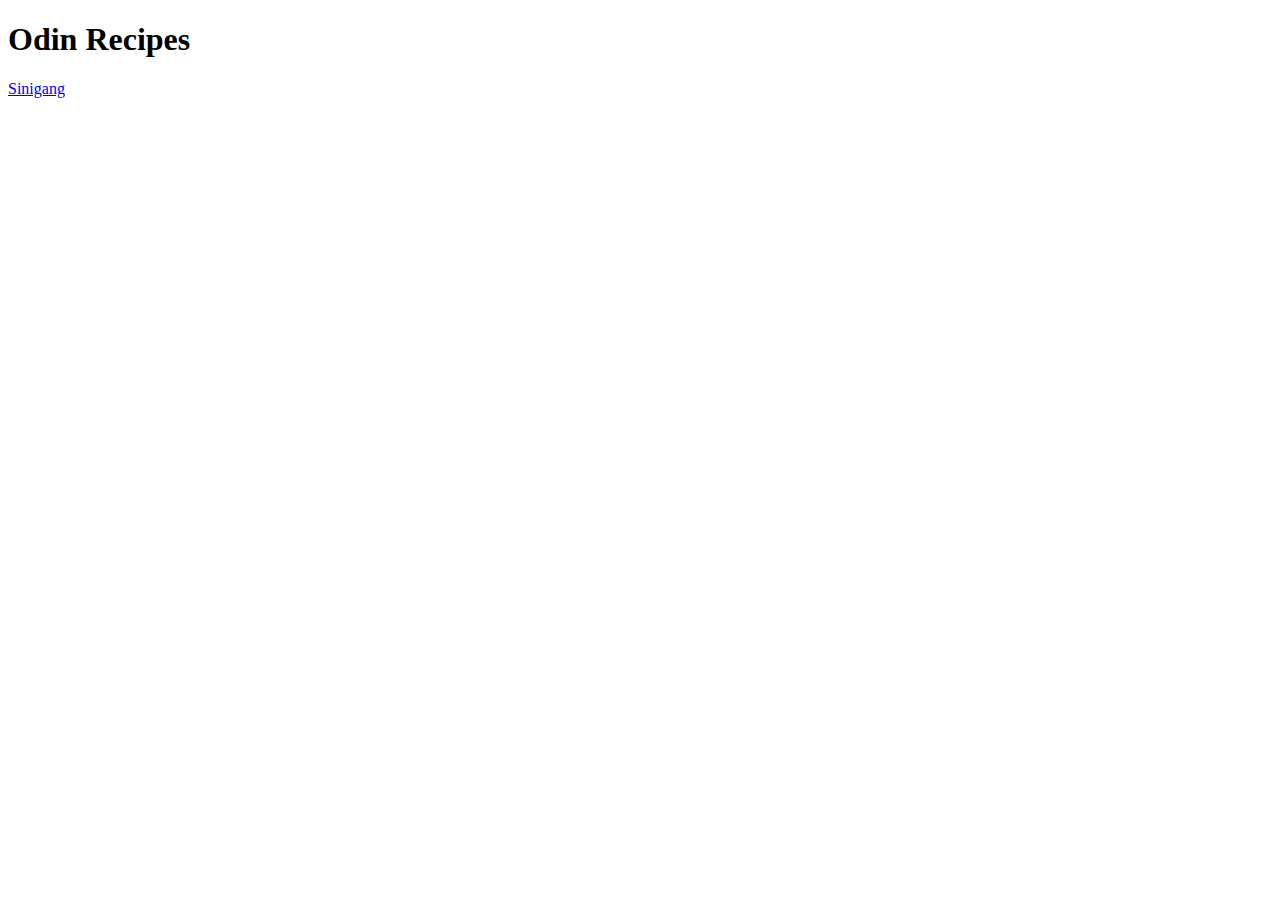
==== index.html @ c31cc840 "Add sinigang recipe link" ====
<!DOCTYPE html>
<html lang="en">
<head>
    <meta charset="UTF-8">
    <meta name="viewport" content="width=device-width, initial-scale=1.0">
    <title>Odin Recipes</title>
</head>
<body>
    <h1>Odin Recipes</h1>
    <a href="recipes/sinigang.html" target="_blank" rel="noopener noreferer">Sinigang</a>
</body>
</html>
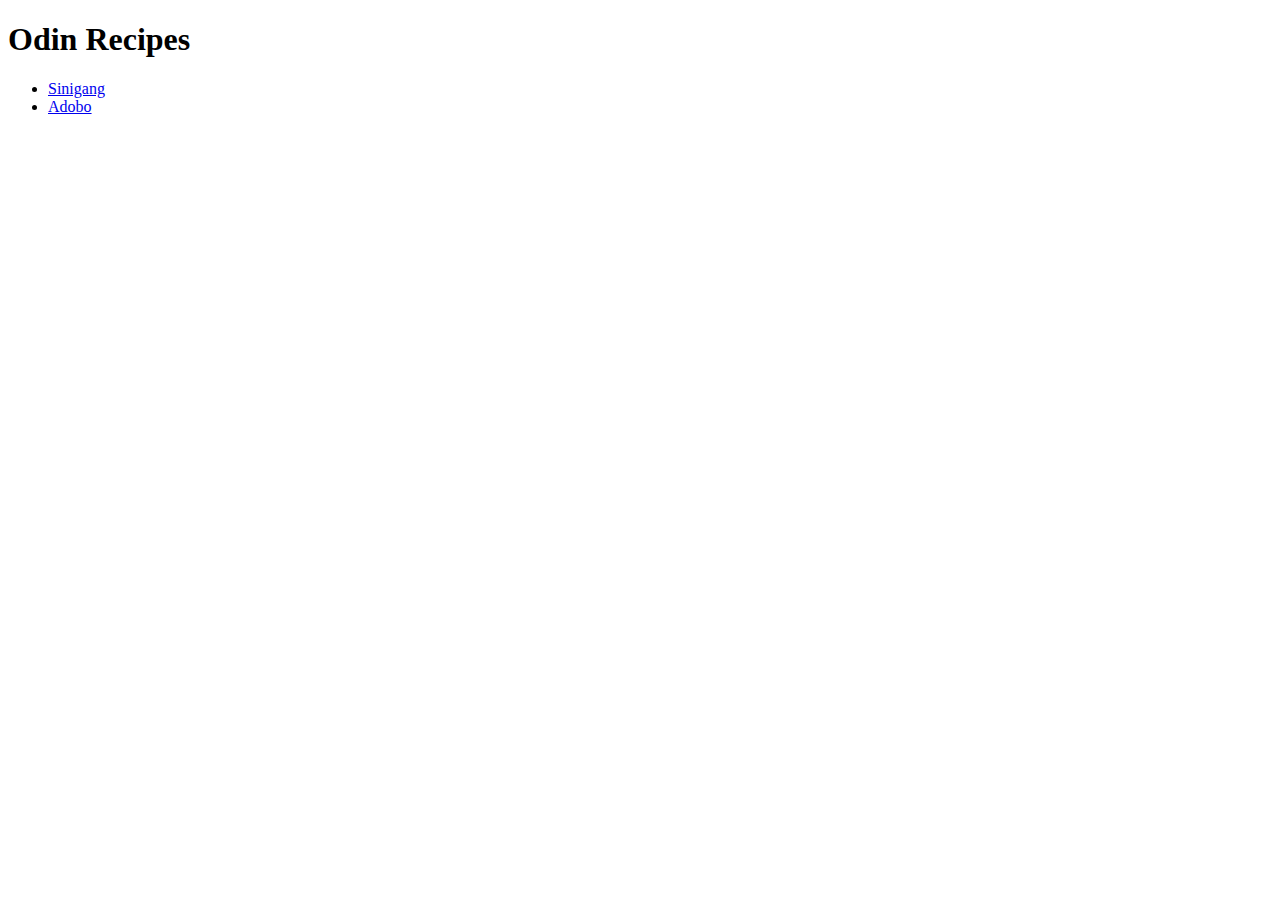
==== commit 387941d5: "Add adobo recipe link" ====
--- a/index.html
+++ b/index.html
@@ -7,6 +7,9 @@
 </head>
 <body>
     <h1>Odin Recipes</h1>
-    <a href="recipes/sinigang.html" target="_blank" rel="noopener noreferer">Sinigang</a>
+    <ul>
+        <li><a href="recipes/sinigang.html" target="_blank" rel="noopener noreferer">Sinigang</a></li>
+        <li><a href="recipes/adobo.html" target="_blank" rel="noopener noreferer">Adobo</a></li>
+    </ul>
 </body>
 </html>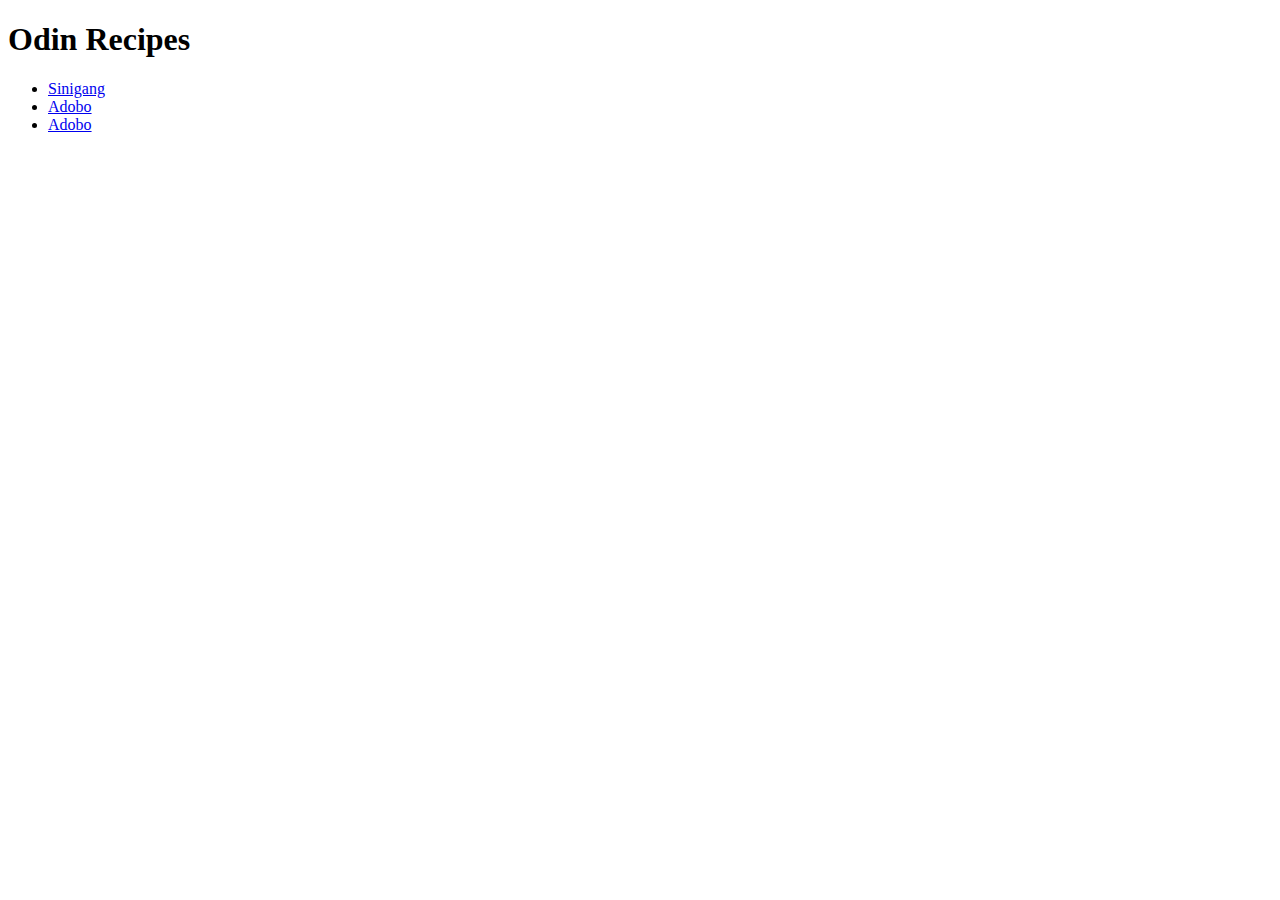
==== commit e423b29e: "Add lechon kawali recipe link" ====
--- a/index.html
+++ b/index.html
@@ -10,6 +10,7 @@
     <ul>
         <li><a href="recipes/sinigang.html" target="_blank" rel="noopener noreferer">Sinigang</a></li>
         <li><a href="recipes/adobo.html" target="_blank" rel="noopener noreferer">Adobo</a></li>
+        <li><a href="recipes/lechon-kawali.html" target="_blank" rel="noopener noreferer">Adobo</a></li>
     </ul>
 </body>
 </html>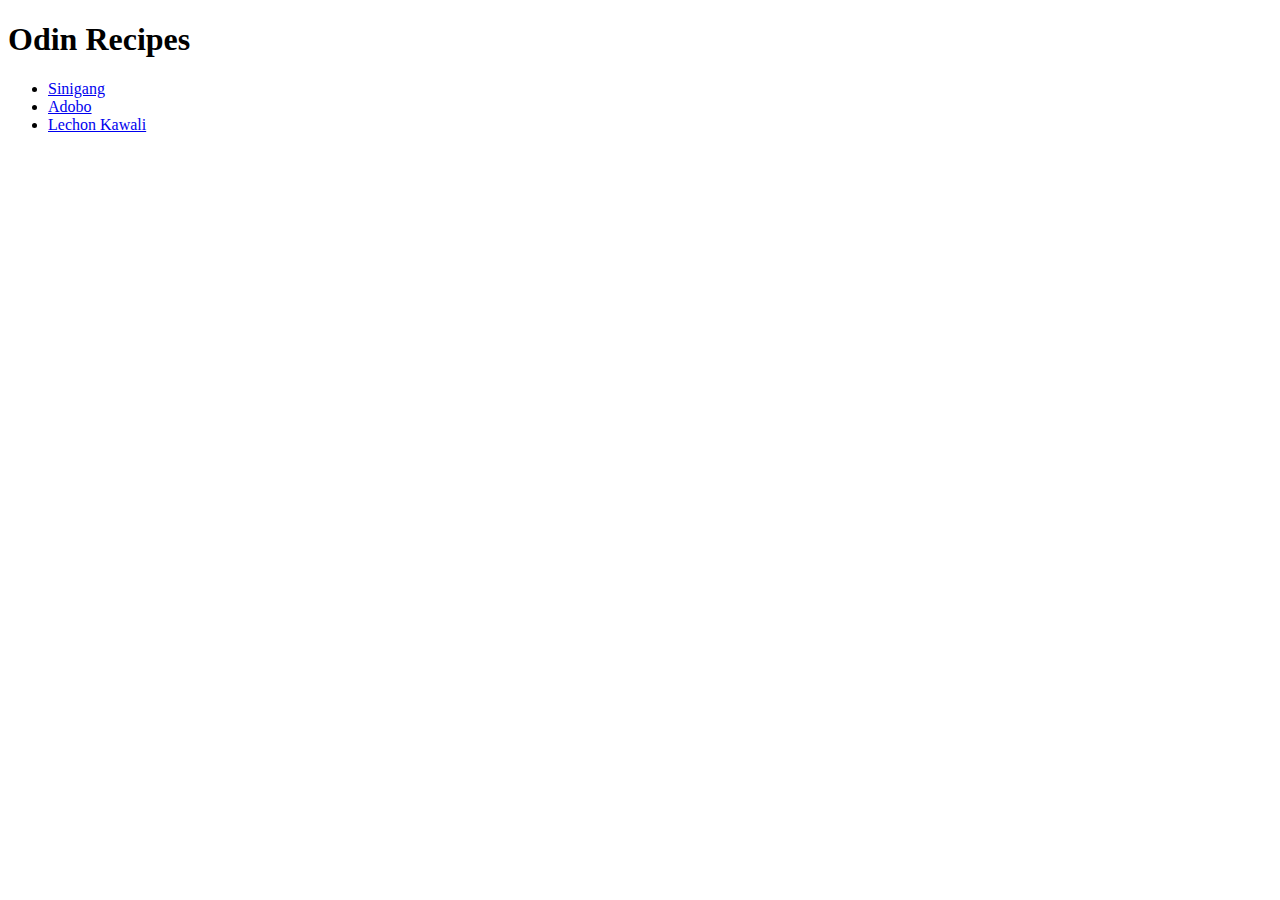
==== commit b05ce446: "Change adobo anchor to lechon kawali" ====
--- a/index.html
+++ b/index.html
@@ -10,7 +10,7 @@
     <ul>
         <li><a href="recipes/sinigang.html" target="_blank" rel="noopener noreferer">Sinigang</a></li>
         <li><a href="recipes/adobo.html" target="_blank" rel="noopener noreferer">Adobo</a></li>
-        <li><a href="recipes/lechon-kawali.html" target="_blank" rel="noopener noreferer">Adobo</a></li>
+        <li><a href="recipes/lechon-kawali.html" target="_blank" rel="noopener noreferer">Lechon Kawali</a></li>
     </ul>
 </body>
 </html>